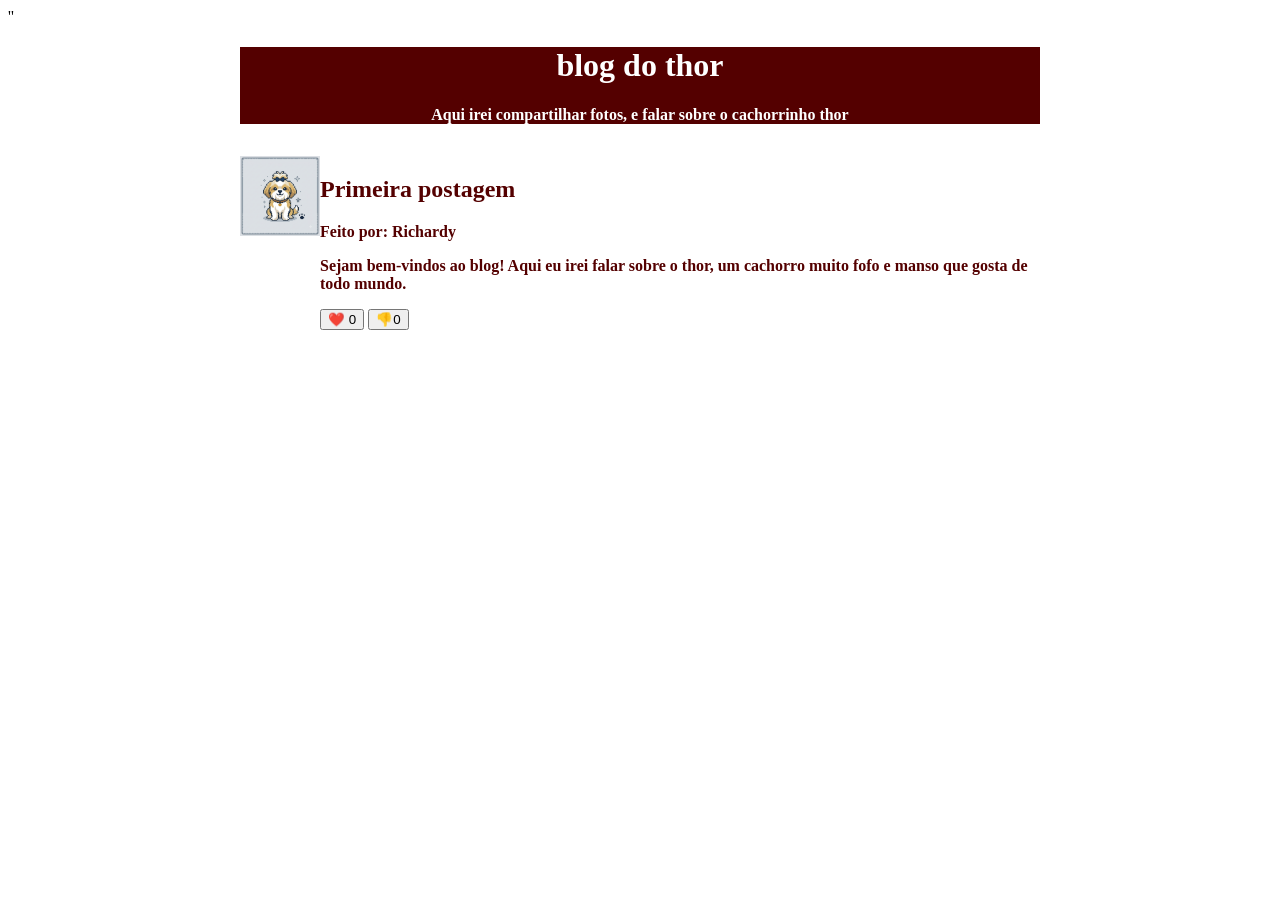
==== index.html @ e71b59b6 "Add files via upload" ====
''<!DOCTYPE html>
<html lang="pt-br">
    <head>
        <meta charset="UTF-8">
        <meta name="viewport" content="width=device-width, initial-scale=1.0">
        <title>Blog do Thor</title>
        <link rel="stylesheet" href="style.css">
             
    </head>
    <body>
        <header>

            <h1>blog do thor</h1>
            <p>Aqui irei compartilhar fotos, e falar sobre o cachorrinho thor</p>
        </header>
            <main>
                <img src="Gemini_Generated_Image_f19ofrf19ofrf19o.png" alt="Cachorro fofinho ">
                <div>
                    <h2>Primeira postagem</h2>
                    <p>Feito por: Richardy </p>
                    <p> Sejam bem-vindos ao blog! Aqui eu irei falar sobre o thor, um cachorro muito fofo e manso que gosta de todo mundo.</p>  
                    <button>❤️ <span>0</span>​</button> 
                    <button>👎​<span>0</span></button> 
                </div>
            </main>
            
                
</body>
<script src="script.js"></script>


</html>
---- style.css ----
header{
    background-color:#540000;
    color:#FFFFFF; 
    text-align: center;
    max-width: 800px;
    margin:0 auto; 

}
main{
color:#540000;
max-width: 800px;
margin: 0 auto;
padding: 16px;
display: flex;
}
img{
   width:80px;
   height:80px;
}
p{
   font-weight: bold
}
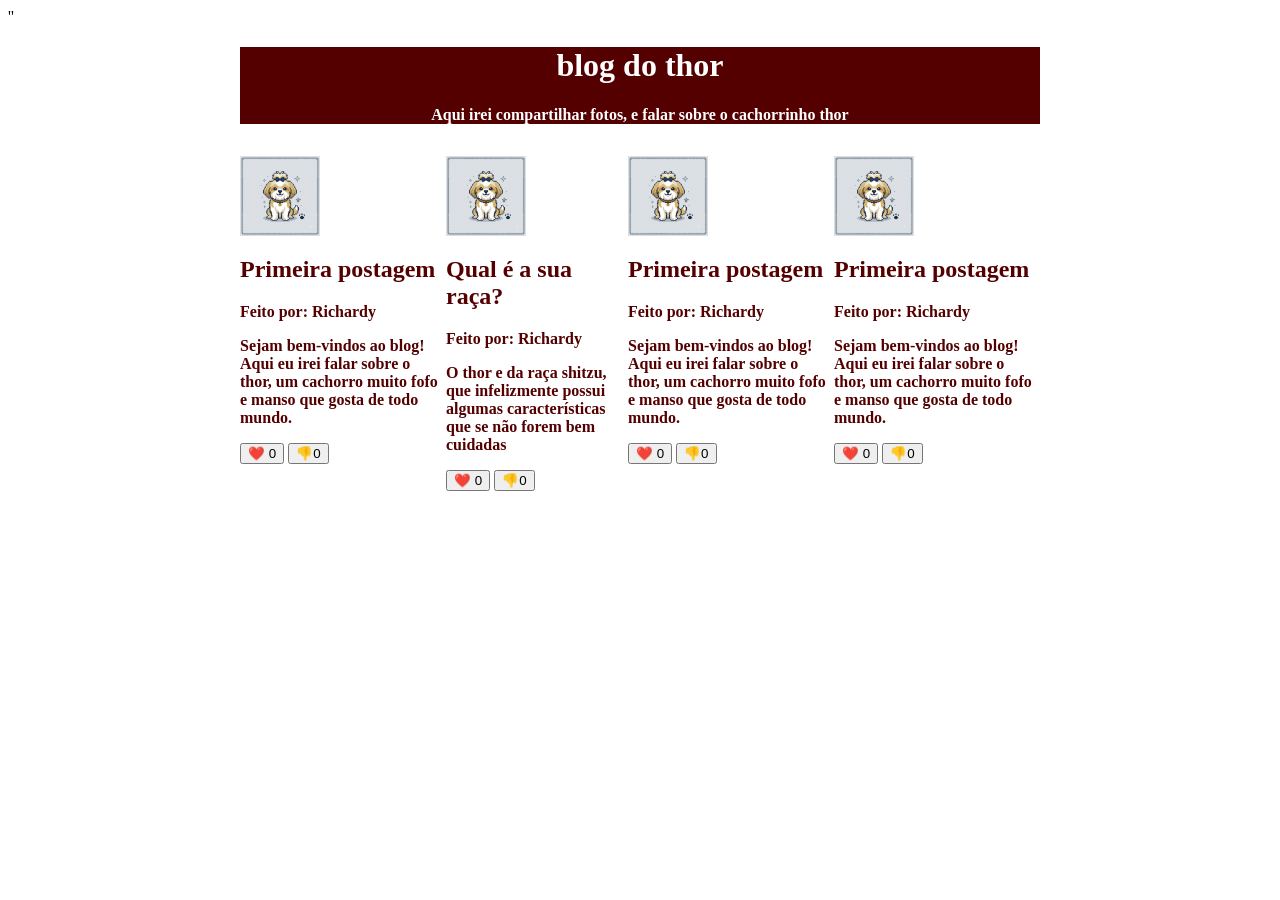
==== commit 8cb082f0: "Add files via upload" ====
--- a/index.html
+++ b/index.html
@@ -1,32 +1,73 @@
-''<!DOCTYPE html>
+''
+<!DOCTYPE html>
 <html lang="pt-br">
-    <head>
-        <meta charset="UTF-8">
-        <meta name="viewport" content="width=device-width, initial-scale=1.0">
-        <title>Blog do Thor</title>
-        <link rel="stylesheet" href="style.css">
-             
-    </head>
-    <body>
-        <header>
 
-            <h1>blog do thor</h1>
-            <p>Aqui irei compartilhar fotos, e falar sobre o cachorrinho thor</p>
-        </header>
-            <main>
-                <img src="Gemini_Generated_Image_f19ofrf19ofrf19o.png" alt="Cachorro fofinho ">
-                <div>
-                    <h2>Primeira postagem</h2>
-                    <p>Feito por: Richardy </p>
-                    <p> Sejam bem-vindos ao blog! Aqui eu irei falar sobre o thor, um cachorro muito fofo e manso que gosta de todo mundo.</p>  
-                    <button>❤️ <span>0</span>​</button> 
-                    <button>👎​<span>0</span></button> 
-                </div>
-            </main>
-            
-                
+<head>
+    <meta charset="UTF-8">
+    <meta name="viewport" content="width=device-width, initial-scale=1.0">
+    <title>Blog do Thor</title>
+    <link rel="stylesheet" href="style.css">
+
+</head>
+
+<body>
+    <header>
+
+        <h1>blog do thor</h1>
+        <p>Aqui irei compartilhar fotos, e falar sobre o cachorrinho thor</p>
+    </header>
+    <main>
+        <article>
+            <img src="Gemini_Generated_Image_f19ofrf19ofrf19o.png" alt="Cachorro fofinho ">
+            <div>
+                <h2>Primeira postagem</h2>
+                <p>Feito por: Richardy </p>
+                <p> Sejam bem-vindos ao blog! Aqui eu irei falar sobre o thor, um cachorro muito fofo e manso que gosta de
+                    todo mundo.</p>
+                <button>❤️ <span>0</span>​</button>
+                <button>👎​<span>0</span></button>
+            </div>
+        </article>
+
+        <article>
+            <img src="Gemini_Generated_Image_f19ofrf19ofrf19o.png" alt="Cachorro fofinho ">
+            <div>
+                <h2>Qual é a sua raça?</h2>
+                <p>Feito por: Richardy </p>
+                <p>O thor e da raça shitzu, que infelizmente possui algumas características que se não forem bem cuidadas</p>
+                <button>❤️ <span>0</span>​</button>
+                <button>👎​<span>0</span></button>
+            </div>
+        </article>
+
+        <article>
+            <img src="Gemini_Generated_Image_f19ofrf19ofrf19o.png" alt="Cachorro fofinho ">
+            <div>
+                <h2>Primeira postagem</h2>
+                <p>Feito por: Richardy </p>
+                <p> Sejam bem-vindos ao blog! Aqui eu irei falar sobre o thor, um cachorro muito fofo e manso que gosta de
+                    todo mundo.</p>
+                <button>❤️ <span>0</span>​</button>
+                <button>👎​<span>0</span></button>
+            </div>
+        </article>
+
+        <article>
+            <img src="Gemini_Generated_Image_f19ofrf19ofrf19o.png" alt="Cachorro fofinho ">
+            <div>
+                <h2>Primeira postagem</h2>
+                <p>Feito por: Richardy </p>
+                <p> Sejam bem-vindos ao blog! Aqui eu irei falar sobre o thor, um cachorro muito fofo e manso que gosta de
+                    todo mundo.</p>
+                <button>❤️ <span>0</span>​</button>
+                <button>👎​<span>0</span></button>
+            </div>
+        </article>
+    </main>
+
+
 </body>
 <script src="script.js"></script>
 
 
-</html> +</html>
--- a/style.css
+++ b/style.css
@@ -1,22 +1,25 @@
-header{
-    background-color:#540000;
-    color:#FFFFFF; 
-    text-align: center;
-    max-width: 800px;
-    margin:0 auto; 
+header {
+   background-color: #540000;
+   color: #FFFFFF;
+   text-align: center;
+   max-width: 800px;
+   margin: 0 auto;
 
 }
-main{
-color:#540000;
-max-width: 800px;
-margin: 0 auto;
-padding: 16px;
-display: flex;
+
+main {
+   color: #540000;
+   max-width: 800px;
+   margin: 0 auto;
+   padding: 16px;
+   display: flex;
 }
-img{
-   width:80px;
-   height:80px;
+
+img {
+   width: 80px;
+   height: 80px;
 }
-p{
+
+p {
    font-weight: bold
-}
+}
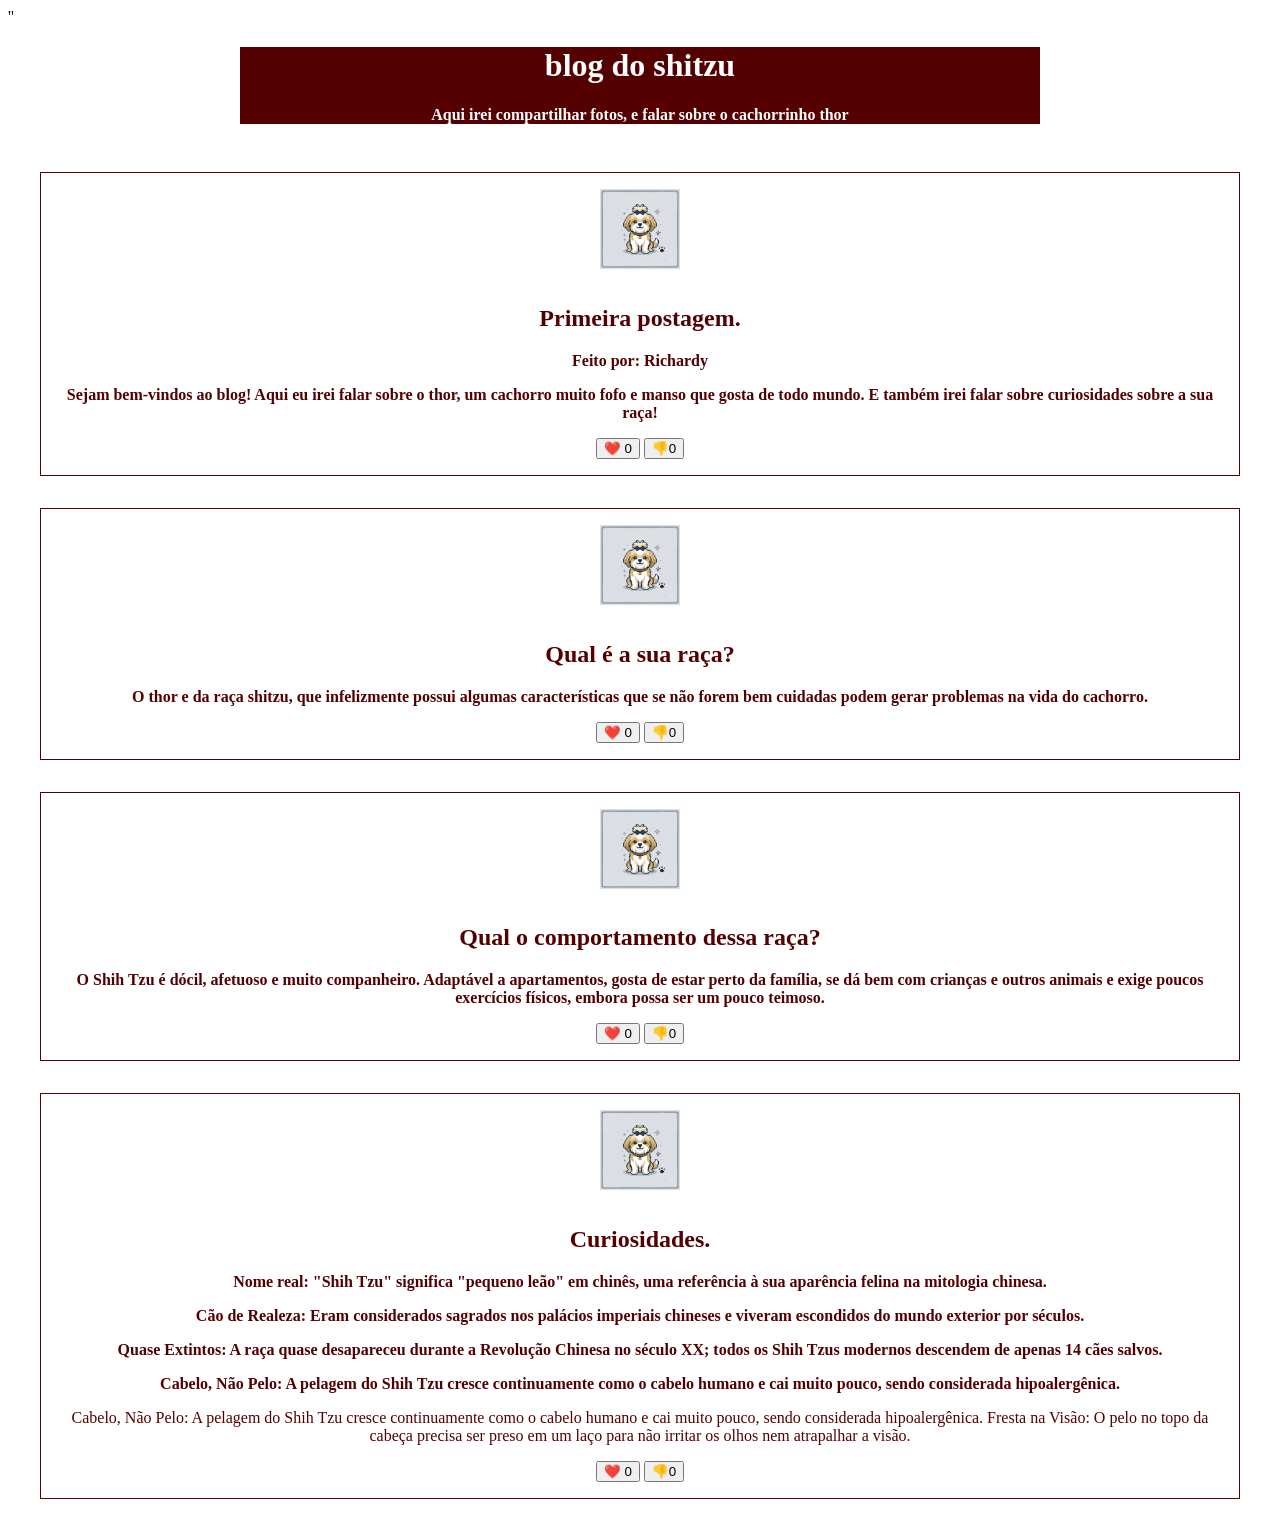
==== commit 42964f25: "Add files via upload" ====
--- a/index.html
+++ b/index.html
@@ -5,7 +5,7 @@
 <head>
     <meta charset="UTF-8">
     <meta name="viewport" content="width=device-width, initial-scale=1.0">
-    <title>Blog do Thor</title>
+    <title>Blog do thor</title>
     <link rel="stylesheet" href="style.css">
 
 </head>
@@ -13,17 +13,17 @@
 <body>
     <header>
 
-        <h1>blog do thor</h1>
+        <h1>blog do shitzu</h1>
         <p>Aqui irei compartilhar fotos, e falar sobre o cachorrinho thor</p>
     </header>
     <main>
         <article>
             <img src="Gemini_Generated_Image_f19ofrf19ofrf19o.png" alt="Cachorro fofinho ">
             <div>
-                <h2>Primeira postagem</h2>
+                <h2>Primeira postagem.</h2>
                 <p>Feito por: Richardy </p>
                 <p> Sejam bem-vindos ao blog! Aqui eu irei falar sobre o thor, um cachorro muito fofo e manso que gosta de
-                    todo mundo.</p>
+                    todo mundo. E também irei falar sobre curiosidades sobre a sua raça!</p>
                 <button>❤️ <span>0</span>​</button>
                 <button>👎​<span>0</span></button>
             </div>
@@ -33,8 +33,8 @@
             <img src="Gemini_Generated_Image_f19ofrf19ofrf19o.png" alt="Cachorro fofinho ">
             <div>
                 <h2>Qual é a sua raça?</h2>
-                <p>Feito por: Richardy </p>
-                <p>O thor e da raça shitzu, que infelizmente possui algumas características que se não forem bem cuidadas</p>
+                <p> </p>
+                <p>O thor e da raça shitzu, que infelizmente possui algumas características que se não forem bem cuidadas podem gerar problemas na vida do cachorro.</p>
                 <button>❤️ <span>0</span>​</button>
                 <button>👎​<span>0</span></button>
             </div>
@@ -43,10 +43,9 @@
         <article>
             <img src="Gemini_Generated_Image_f19ofrf19ofrf19o.png" alt="Cachorro fofinho ">
             <div>
-                <h2>Primeira postagem</h2>
-                <p>Feito por: Richardy </p>
-                <p> Sejam bem-vindos ao blog! Aqui eu irei falar sobre o thor, um cachorro muito fofo e manso que gosta de
-                    todo mundo.</p>
+                <h2>Qual o comportamento dessa raça?</h2>
+                <p> </p>
+                <p> O Shih Tzu é dócil, afetuoso e muito companheiro. Adaptável a apartamentos, gosta de estar perto da família, se dá bem com crianças e outros animais e exige poucos exercícios físicos, embora possa ser um pouco teimoso.</p>
                 <button>❤️ <span>0</span>​</button>
                 <button>👎​<span>0</span></button>
             </div>
@@ -55,10 +54,17 @@
         <article>
             <img src="Gemini_Generated_Image_f19ofrf19ofrf19o.png" alt="Cachorro fofinho ">
             <div>
-                <h2>Primeira postagem</h2>
-                <p>Feito por: Richardy </p>
-                <p> Sejam bem-vindos ao blog! Aqui eu irei falar sobre o thor, um cachorro muito fofo e manso que gosta de
-                    todo mundo.</p>
+                <h2>Curiosidades.</h2>
+                <p> </p>
+                <p> Nome real: "Shih Tzu" significa "pequeno leão" em chinês, uma referência à sua aparência felina na mitologia chinesa.
+
+                  <p>Cão de Realeza: Eram considerados sagrados nos palácios imperiais chineses e viveram escondidos do mundo exterior por séculos.</p>  
+                    
+                   <p>Quase Extintos: A raça quase desapareceu durante a Revolução Chinesa no século XX; todos os Shih Tzus modernos descendem de apenas 14 cães salvos.</p> 
+                    
+                    <p>Cabelo, Não Pelo: A pelagem do Shih Tzu cresce continuamente como o cabelo humano e cai muito pouco, sendo considerada hipoalergênica.</p> Cabelo, Não Pelo: A pelagem do Shih Tzu cresce continuamente como o cabelo humano e cai muito pouco, sendo considerada hipoalergênica.
+                    
+                    Fresta na Visão: O pelo no topo da cabeça precisa ser preso em um laço para não irritar os olhos nem atrapalhar a visão.</p>
                 <button>❤️ <span>0</span>​</button>
                 <button>👎​<span>0</span></button>
             </div>
--- a/style.css
+++ b/style.css
@@ -9,10 +9,27 @@
 
 main {
    color: #540000;
-   max-width: 800px;
    margin: 0 auto;
    padding: 16px;
+
    display: flex;
+   flex-wrap: wrap;
+}
+
+article {
+   display: flex;
+
+   border: 1px solid #540000;
+   margin: 16px;
+   gap: 16px;
+   padding: 16px;
+
+   flex: 1 1 50%;
+   flex-direction: column;
+   align-items: center;
+   text-align: center;
+   justify-content: center;
+
 }
 
 img {
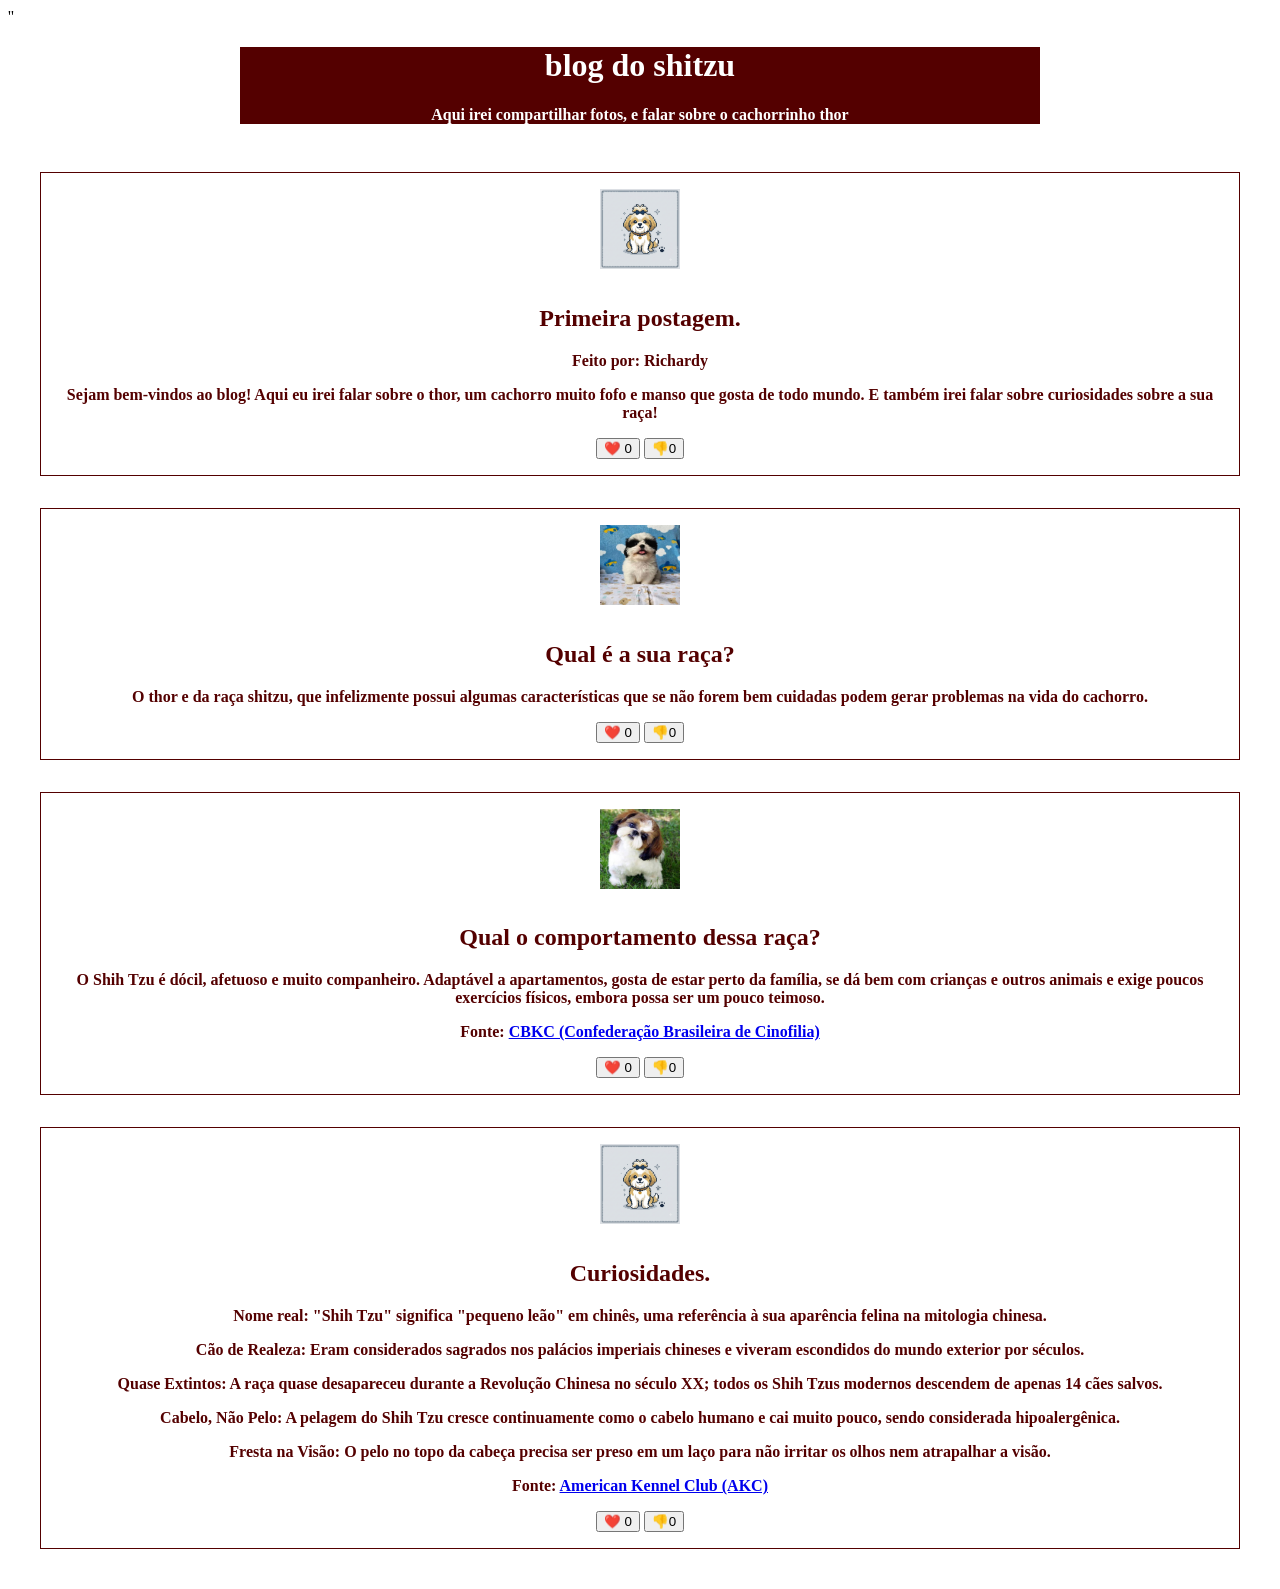
==== commit eb6e7a38: "Add files via upload" ====
--- a/index.html
+++ b/index.html
@@ -30,7 +30,7 @@
         </article>
 
         <article>
-            <img src="Gemini_Generated_Image_f19ofrf19ofrf19o.png" alt="Cachorro fofinho ">
+            <img src="images.jpeg" alt="Cachorro fofinho ">
             <div>
                 <h2>Qual é a sua raça?</h2>
                 <p> </p>
@@ -41,11 +41,13 @@
         </article>
 
         <article>
-            <img src="Gemini_Generated_Image_f19ofrf19ofrf19o.png" alt="Cachorro fofinho ">
+            <img src="images (1).jpeg" alt="Cachorro fofinho ">
             <div>
                 <h2>Qual o comportamento dessa raça?</h2>
                 <p> </p>
                 <p> O Shih Tzu é dócil, afetuoso e muito companheiro. Adaptável a apartamentos, gosta de estar perto da família, se dá bem com crianças e outros animais e exige poucos exercícios físicos, embora possa ser um pouco teimoso.</p>
+                <p class="artigo-fonte">Fonte: <a href= "https://cbkc.org/" target="_blank">CBKC (Confederação Brasileira de Cinofilia)</a></p>
+
                 <button>❤️ <span>0</span>​</button>
                 <button>👎​<span>0</span></button>
             </div>
@@ -62,9 +64,12 @@
                     
                    <p>Quase Extintos: A raça quase desapareceu durante a Revolução Chinesa no século XX; todos os Shih Tzus modernos descendem de apenas 14 cães salvos.</p> 
                     
-                    <p>Cabelo, Não Pelo: A pelagem do Shih Tzu cresce continuamente como o cabelo humano e cai muito pouco, sendo considerada hipoalergênica.</p> Cabelo, Não Pelo: A pelagem do Shih Tzu cresce continuamente como o cabelo humano e cai muito pouco, sendo considerada hipoalergênica.
+                    <p>Cabelo, Não Pelo: A pelagem do Shih Tzu cresce continuamente como o cabelo humano e cai muito pouco, sendo considerada hipoalergênica.</p> 
                     
-                    Fresta na Visão: O pelo no topo da cabeça precisa ser preso em um laço para não irritar os olhos nem atrapalhar a visão.</p>
+                   <p>Fresta na Visão: O pelo no topo da cabeça precisa ser preso em um laço para não irritar os olhos nem atrapalhar a visão. </p>
+                   <p class="artigo-fonte">Fonte: <a href="https://www.akc.org/dog-breeds/shih-tzu/" target="_blank">American Kennel Club (AKC)</a></p>
+
+
                 <button>❤️ <span>0</span>​</button>
                 <button>👎​<span>0</span></button>
             </div>
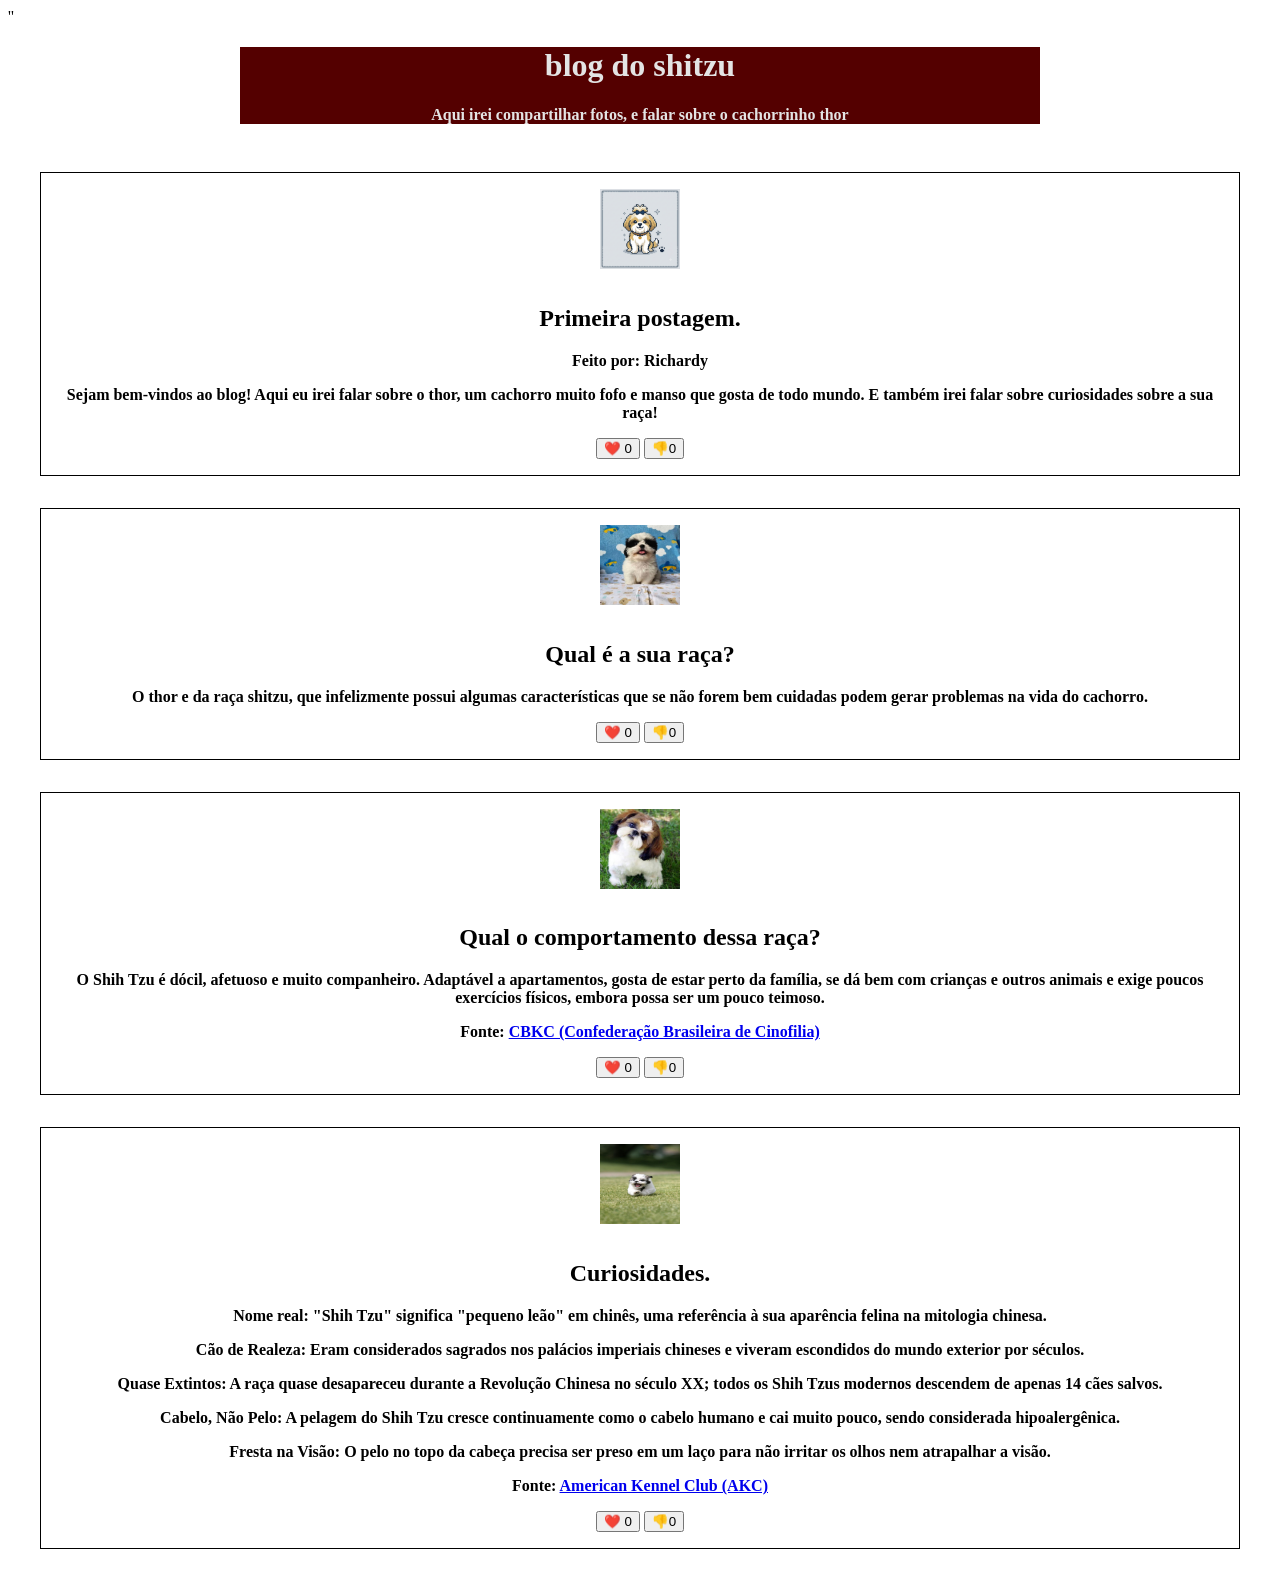
==== commit 9c67eae8: "Add files via upload" ====
--- a/index.html
+++ b/index.html
@@ -9,7 +9,7 @@
     <link rel="stylesheet" href="style.css">
 
 </head>
-
+    
 <body>
     <header>
 
@@ -54,7 +54,7 @@
         </article>
 
         <article>
-            <img src="Gemini_Generated_Image_f19ofrf19ofrf19o.png" alt="Cachorro fofinho ">
+            <img src="shih_tzu_correndo-e1338256070340.jpg" alt="Cachorro fofinho ">
             <div>
                 <h2>Curiosidades.</h2>
                 <p> </p>
--- a/style.css
+++ b/style.css
@@ -1,6 +1,18 @@
+:root {
+     --cor-primaria: #540000;
+     --cor-secundaria: ;
+     --cor-fundo:#000000 ;
+     --cor-texto:#000000 ;
+     --cor-contraste:#e4e4e4;
+}
+
+body {
+   max-width: 100vw;
+}
+
 header {
-   background-color: #540000;
-   color: #FFFFFF;
+   background-color:var(--cor-primaria);
+   color: var(--cor-contraste);
    text-align: center;
    max-width: 800px;
    margin: 0 auto;
@@ -8,7 +20,7 @@
 }
 
 main {
-   color: #540000;
+   color: var(--cor-texto);
    margin: 0 auto;
    padding: 16px;
 
@@ -19,7 +31,7 @@
 article {
    display: flex;
 
-   border: 1px solid #540000;
+   border: 1px solid var(--cor-fundo);
    margin: 16px;
    gap: 16px;
    padding: 16px;
